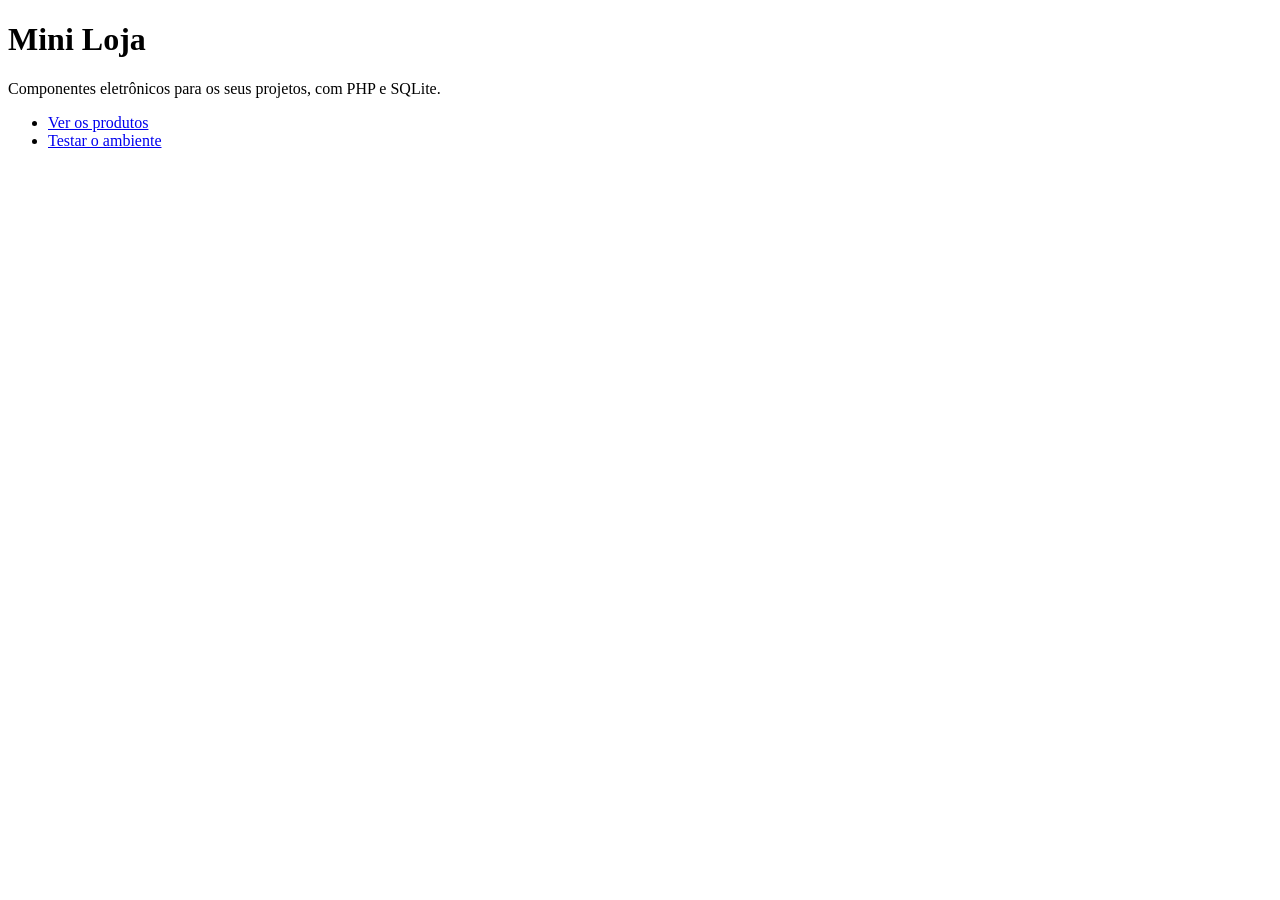
==== index2.html @ 3b442c2e "Add files via upload Página inicial e teste do ambiente" ====
<!DOCTYPE html>
<html lang="pt-br">
<head>
  <meta charset="UTF-8">
  <title>Mini Loja</title>
</head>
<body>
  <!-- index.html: a página inicial. É só HTML: o PHP entra quando você clica nos produtos -->
  <h1>Mini Loja</h1>
  <p>Componentes eletrônicos para os seus projetos, com PHP e SQLite.</p>

  <ul>
    <li><a href="cadastro.php">Ver os produtos</a></li>
    <li><a href="teste.php">Testar o ambiente</a></li>
  </ul>
</body>
</html>
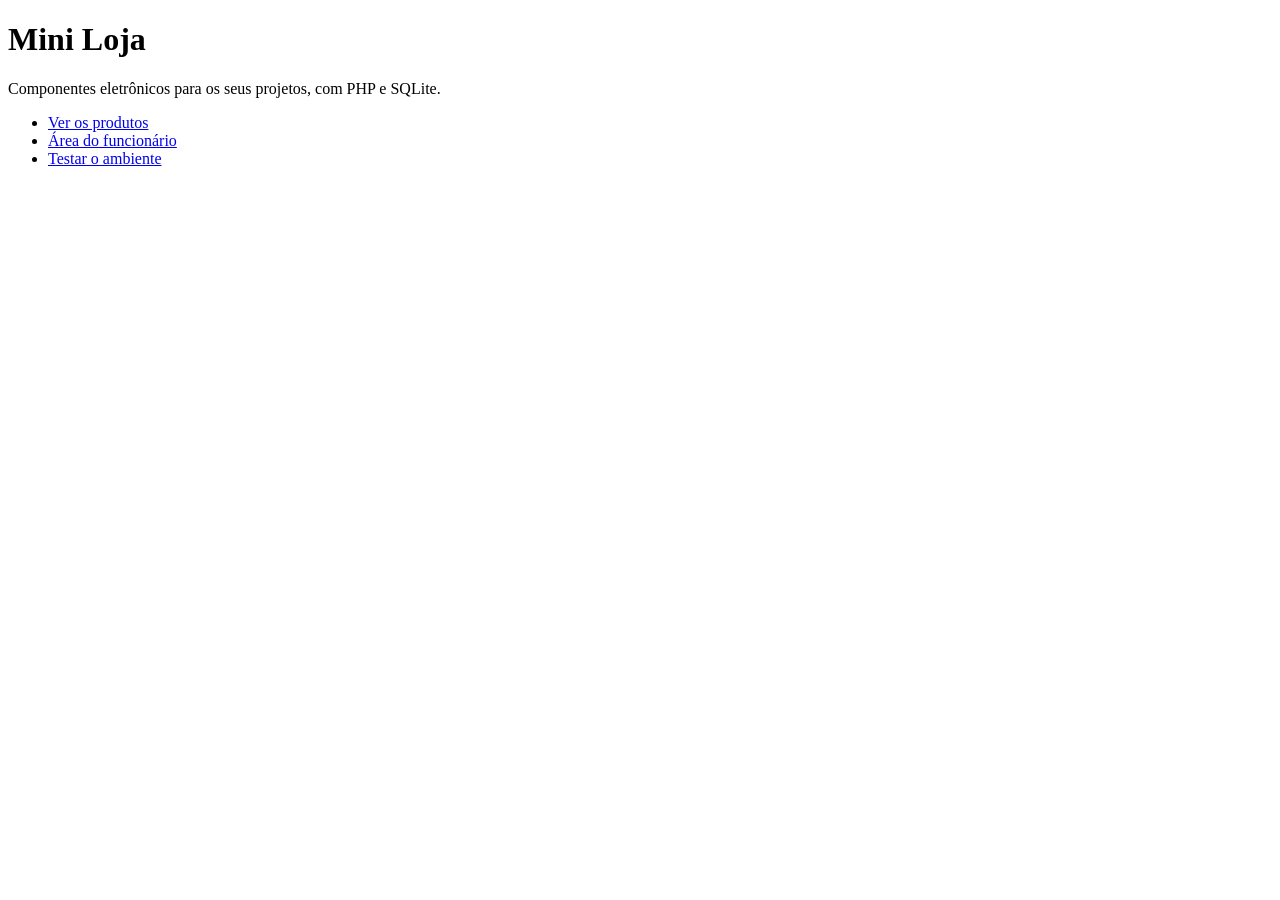
==== commit 3ee2591e: "Add files via upload Versão 1: cadastro do funcionário" ====
--- a/index2.html
+++ b/index2.html
@@ -11,6 +11,7 @@
 
   <ul>
     <li><a href="cadastro.php">Ver os produtos</a></li>
+    <li><a href="funcionario.php">Área do funcionário</a></li>
     <li><a href="teste.php">Testar o ambiente</a></li>
   </ul>
 </body>
